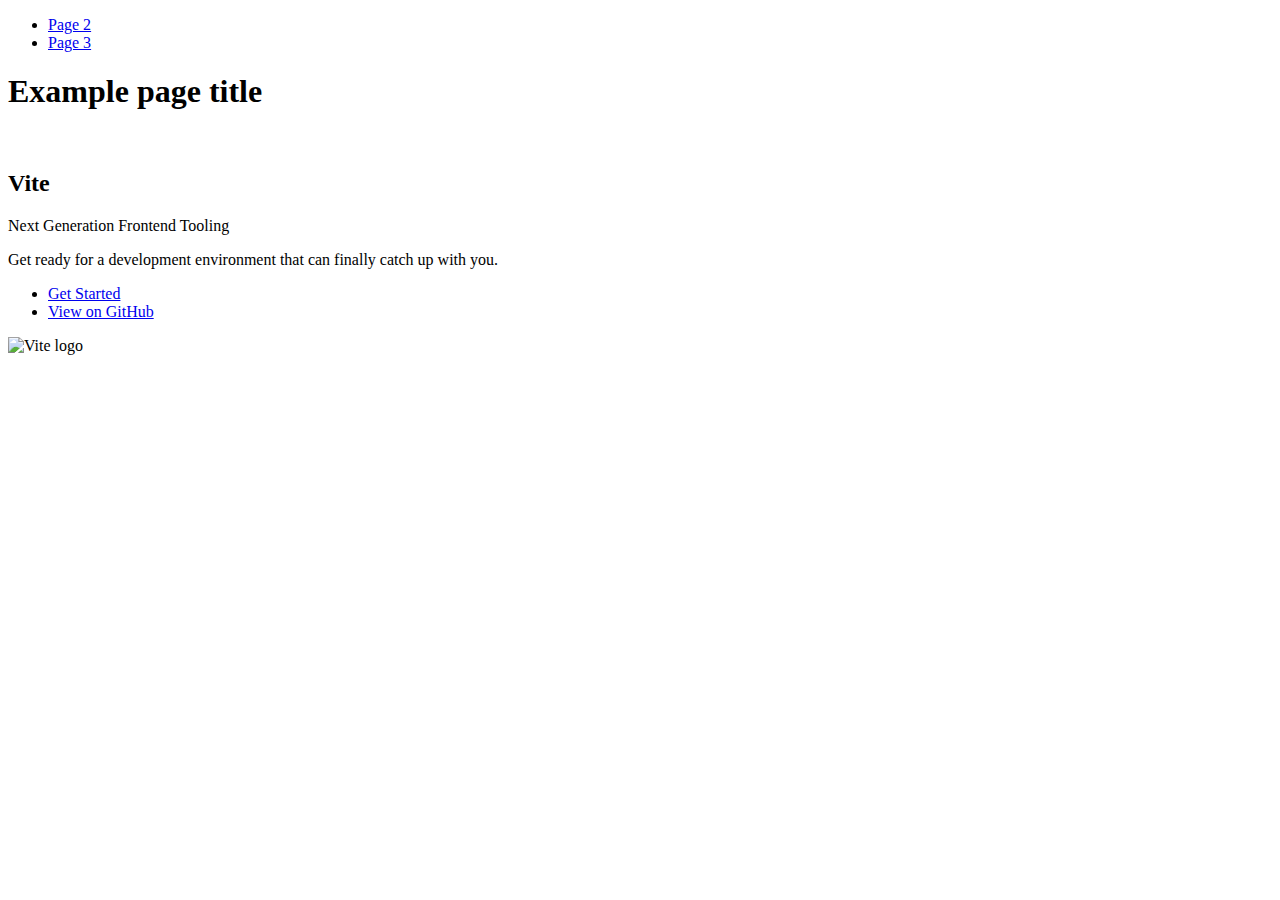
==== index.html @ ee69e299 "Deploying to gh-pages from @ Mikosid/goit-js-hw-12@d43a16de39e038f3783a19a8f3e58061b44075a5 🚀" ====
<!DOCTYPE html>
<html lang="en">
  <head>
    <meta charset="UTF-8" />
    <link rel="icon" type="image/svg+xml" href="/goit-js-hw-12/favicon.svg" />
    <meta name="viewport" content="width=device-width, initial-scale=1.0" />
    <title>Vanilla App Template</title>
    
    <script type="module" crossorigin src="/goit-js-hw-12/commonHelpers.js"></script>
    <link rel="stylesheet" href="/goit-js-hw-12/assets/index-10c40100.css">
  </head>
  <body>
    <header class="header">
  <nav class="nav">
    <ul class="nav-list">
      <li class="nav-item">
        <a href="./page-2.html" class="nav-link">Page 2</a>
      </li>

      <li class="nav-item">
        <a href="./page-3.html" class="nav-link">Page 3</a>
      </li>
    </ul>
  </nav>
</header>


    <section>
      <h1>Example page title</h1>
      <!-- Path to images as from index.html file -->
      <img src="/goit-js-hw-12/assets/javascript-8dac5379.svg" alt="" />
    </section>

    <!-- Loads the specified .html file -->
    <section class="vite-promo">
  <div class="container">
    <div class="wrapper">
      <h2 class="title">
        <span class="gradient">Vite</span>
      </h2>
      <p class="text">Next Generation Frontend Tooling</p>
      <p class="tagline">
        Get ready for a development environment that can finally catch up with
        you.
      </p>

      <ul class="actions">
        <li class="action">
          <a
            class="link"
            href="https://vitejs.dev/guide/"
            target="_blank"
            rel="noopener noreferrer"
            >Get Started</a
          >
        </li>
        <li class="action">
          <a
            class="link"
            href="https://github.com/vitejs/vite"
            target="_blank"
            rel="noopener noreferrer"
            >View on GitHub</a
          >
        </li>
      </ul>
    </div>

    <div class="thumb">
      <!-- Path to images as from index.html file -->
      <img
        class="pic"
        src="/goit-js-hw-12/assets/vite-logo-51249ca9.png"
        alt="Vite logo"
        width="640"
        height="640"
      />
    </div>
  </div>
</section>


    
  </body>
</html>
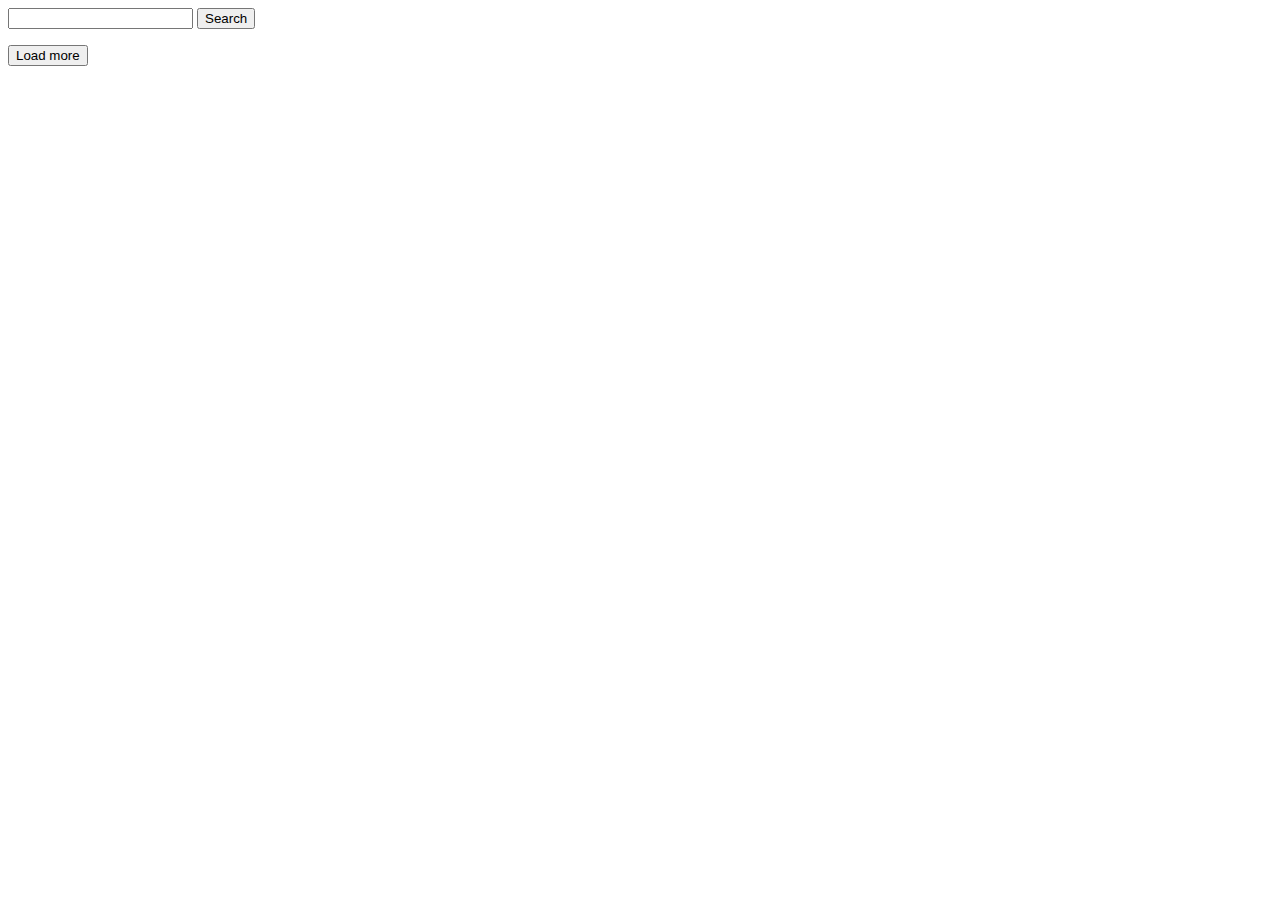
==== commit 107e8c5b: "Deploying to gh-pages from @ Mikosid/goit-js-hw-12@19f7504b654971cf58b3d19a74df04f53b7d33aa 🚀" ====
--- a/index.html
+++ b/index.html
@@ -1,85 +1,36 @@
 <!DOCTYPE html>
 <html lang="en">
-  <head>
-    <meta charset="UTF-8" />
-    <link rel="icon" type="image/svg+xml" href="/goit-js-hw-12/favicon.svg" />
-    <meta name="viewport" content="width=device-width, initial-scale=1.0" />
-    <title>Vanilla App Template</title>
-    
-    <script type="module" crossorigin src="/goit-js-hw-12/commonHelpers.js"></script>
-    <link rel="stylesheet" href="/goit-js-hw-12/assets/index-10c40100.css">
-  </head>
-  <body>
-    <header class="header">
-  <nav class="nav">
-    <ul class="nav-list">
-      <li class="nav-item">
-        <a href="./page-2.html" class="nav-link">Page 2</a>
-      </li>
 
-      <li class="nav-item">
-        <a href="./page-3.html" class="nav-link">Page 3</a>
-      </li>
-    </ul>
-  </nav>
-</header>
+<head>
+  <meta charset="UTF-8" />
+  <link rel="icon" type="image/svg+xml" href="/goit-js-hw-12/favicon.svg" />
+  <meta name="viewport" content="width=device-width, initial-scale=1.0" />
+  <title>Gallery search</title>
+  
+  <script type="module" crossorigin src="/goit-js-hw-12/commonHelpers.js"></script>
+  <link rel="modulepreload" crossorigin href="/goit-js-hw-12/assets/vendor-c493984e.js">
+  <link rel="stylesheet" href="/goit-js-hw-12/assets/vendor-1cd1f9d9.css">
+  <link rel="stylesheet" href="/goit-js-hw-12/assets/index-e210ece1.css">
+</head>
 
+<body>
+  <header class="header">
+    <div class="container">
+      <form class="form-search js-search-form">
+        <input type="text" class="search-input" name="searchtext" />
+        <button type="submit" class="search-button">Search</button>
+      </form>
+    </div>
+  </header>
+  <main class="main">
+    <div class="container">
+      <ul class="gallery"></ul>
+      <span class="js-loader"></span>
+      <button type="button" class="loadmore-button">Load more</button>
+    </div>
+  </main>
 
-    <section>
-      <h1>Example page title</h1>
-      <!-- Path to images as from index.html file -->
-      <img src="/goit-js-hw-12/assets/javascript-8dac5379.svg" alt="" />
-    </section>
+  
+</body>
 
-    <!-- Loads the specified .html file -->
-    <section class="vite-promo">
-  <div class="container">
-    <div class="wrapper">
-      <h2 class="title">
-        <span class="gradient">Vite</span>
-      </h2>
-      <p class="text">Next Generation Frontend Tooling</p>
-      <p class="tagline">
-        Get ready for a development environment that can finally catch up with
-        you.
-      </p>
-
-      <ul class="actions">
-        <li class="action">
-          <a
-            class="link"
-            href="https://vitejs.dev/guide/"
-            target="_blank"
-            rel="noopener noreferrer"
-            >Get Started</a
-          >
-        </li>
-        <li class="action">
-          <a
-            class="link"
-            href="https://github.com/vitejs/vite"
-            target="_blank"
-            rel="noopener noreferrer"
-            >View on GitHub</a
-          >
-        </li>
-      </ul>
-    </div>
-
-    <div class="thumb">
-      <!-- Path to images as from index.html file -->
-      <img
-        class="pic"
-        src="/goit-js-hw-12/assets/vite-logo-51249ca9.png"
-        alt="Vite logo"
-        width="640"
-        height="640"
-      />
-    </div>
-  </div>
-</section>
-
-
-    
-  </body>
-</html>
+</html>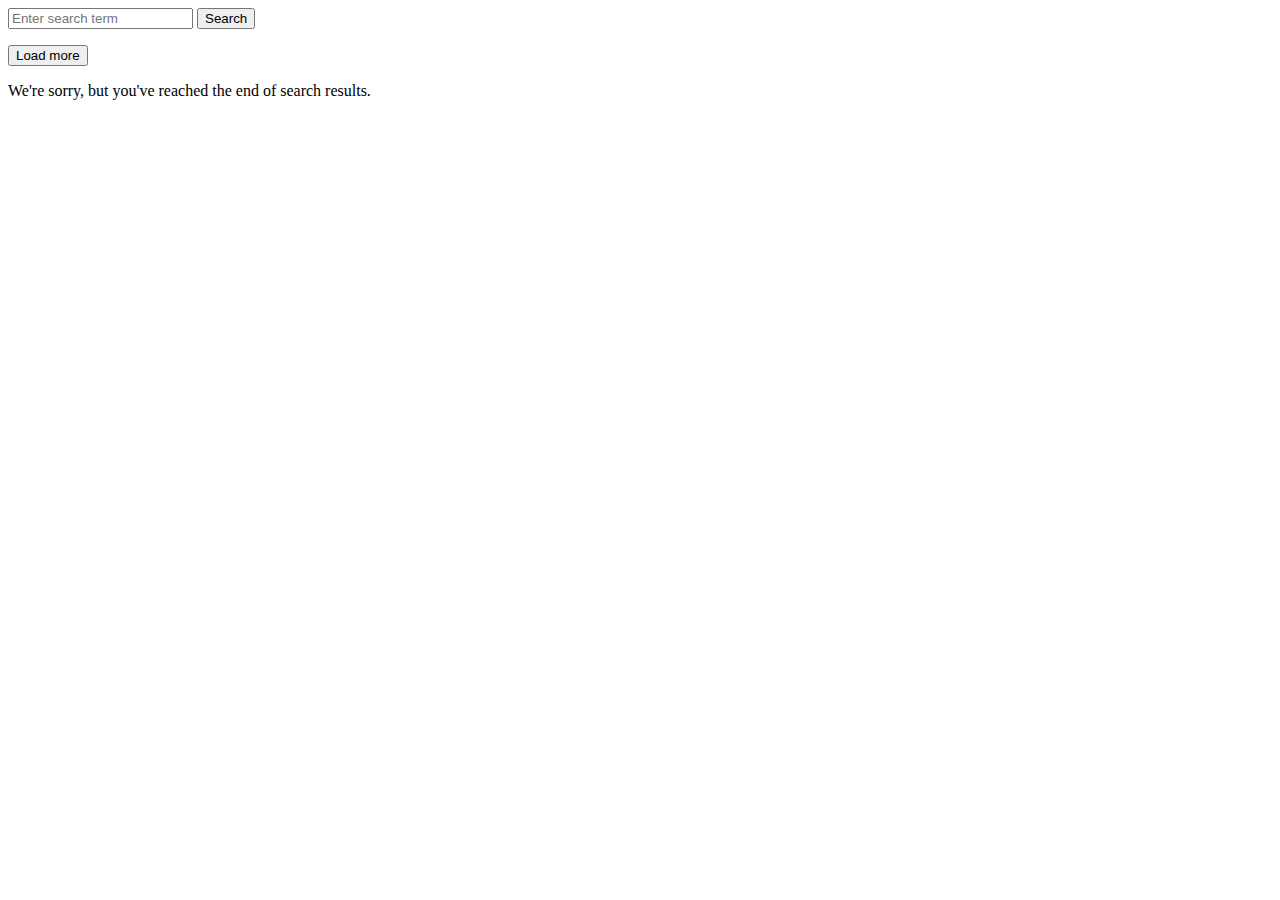
==== commit fa14d01c: "Deploying to gh-pages from @ Mikosid/goit-js-hw-12@1d246de870c50481a509fcc144f410f30c2951c1 🚀" ====
--- a/index.html
+++ b/index.html
@@ -8,27 +8,26 @@
   <title>Gallery search</title>
   
   <script type="module" crossorigin src="/goit-js-hw-12/commonHelpers.js"></script>
-  <link rel="modulepreload" crossorigin href="/goit-js-hw-12/assets/vendor-c493984e.js">
+  <link rel="modulepreload" crossorigin href="/goit-js-hw-12/assets/vendor-b0d10f48.js">
   <link rel="stylesheet" href="/goit-js-hw-12/assets/vendor-1cd1f9d9.css">
-  <link rel="stylesheet" href="/goit-js-hw-12/assets/index-e210ece1.css">
+  <link rel="stylesheet" href="/goit-js-hw-12/assets/index-d700d2aa.css">
 </head>
 
 <body>
-  <header class="header">
-    <div class="container">
-      <form class="form-search js-search-form">
-        <input type="text" class="search-input" name="searchtext" />
-        <button type="submit" class="search-button">Search</button>
-      </form>
+  <form class="js-search search">
+    <input class="input-search" name="search" type="text" placeholder="Enter search term" />
+    <button class="btn-search" type="submit">Search</button>
+  </form>
+  <div class="container">
+    <ul class="gallery"></ul>
+    <div class="footer-gallery">
+      <button class="btn-load-more is-hidden" type="submit">Load more</button>
+      <p class="end-text is-hidden">
+        We're sorry, but you've reached the end of search results.
+      </p>
+      <div class="loader is-hidden"></div>
     </div>
-  </header>
-  <main class="main">
-    <div class="container">
-      <ul class="gallery"></ul>
-      <span class="js-loader"></span>
-      <button type="button" class="loadmore-button">Load more</button>
-    </div>
-  </main>
+  </div>
 
   
 </body>
